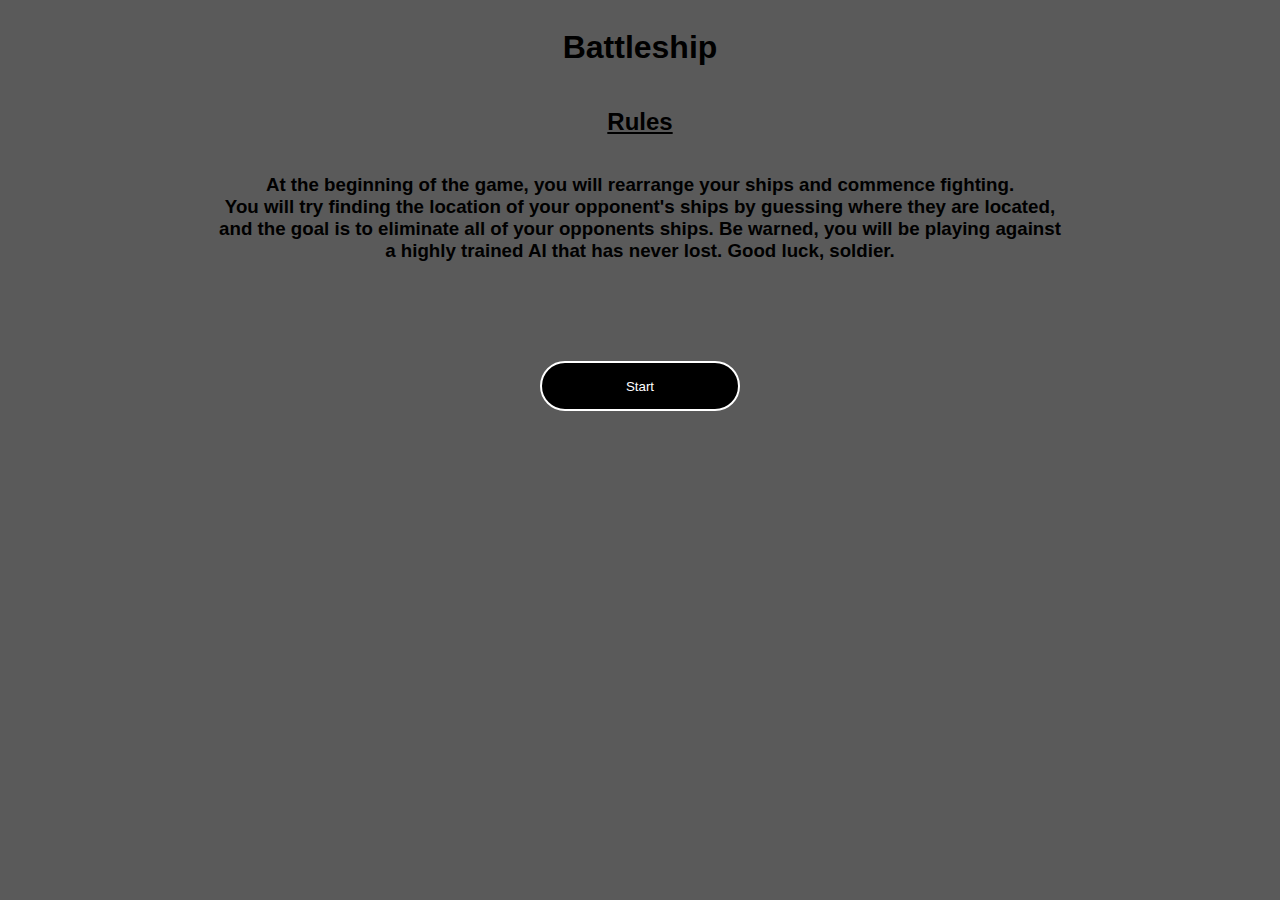
==== index.html @ aaf59ac1 "created home page" ====
<!DOCTYPE html>
<html lang="en">

<head>
    <meta charset="UTF-8">
    <meta http-equiv="X-UA-Compatible" content="IE=edge">
    <meta name="viewport" content="width=device-width, initial-scale=1.0">
    <title>Home</title>
    <link rel="stylesheet" href="home.css">
</head>

<body>

    <div class="heading">
        <h1>Battleship</h1>
    </div>

    <div class="rules">
        <h2><u>Rules</u></h2>

        <h3>At the beginning of the game, you will rearrange your ships and commence fighting.<br>
        You will try finding the location of your opponent's ships by guessing where they are located,<br>
        and the goal is to eliminate all of your opponents ships. Be warned, you will be playing against<br>
        a highly trained AI that has never lost. Good luck, soldier.</h3>
    </div>

    <div class="button">
        <a href="game.html">
            <button>Start</button>
        </a>
    </div>
    
</body>

</html>
---- home.css ----
body {
    display: flex;
    flex-direction: column;
    align-items: center;
    background-color: #5A5A5A;
    font-family: Verdana, Geneva, Tahoma, sans-serif;
}

.rules {
    display: flex;
    flex-direction: column;
    align-items: center;
    text-align: center;
}

button {
    margin-top: 80px;
    width: 200px;
    height: 50px;
    background-color: black;
    border: 2px solid white;
    border-radius: 25px;
    color: white;
    text-align: center;
    transition-duration: 0.4s;
    font-family: Verdana, Geneva, Tahoma, sans-serif;
}

button:hover {
    background-color: white;
    color: black;
    border: 2px solid black;
    font-family: Verdana, Geneva, Tahoma, sans-serif;
}
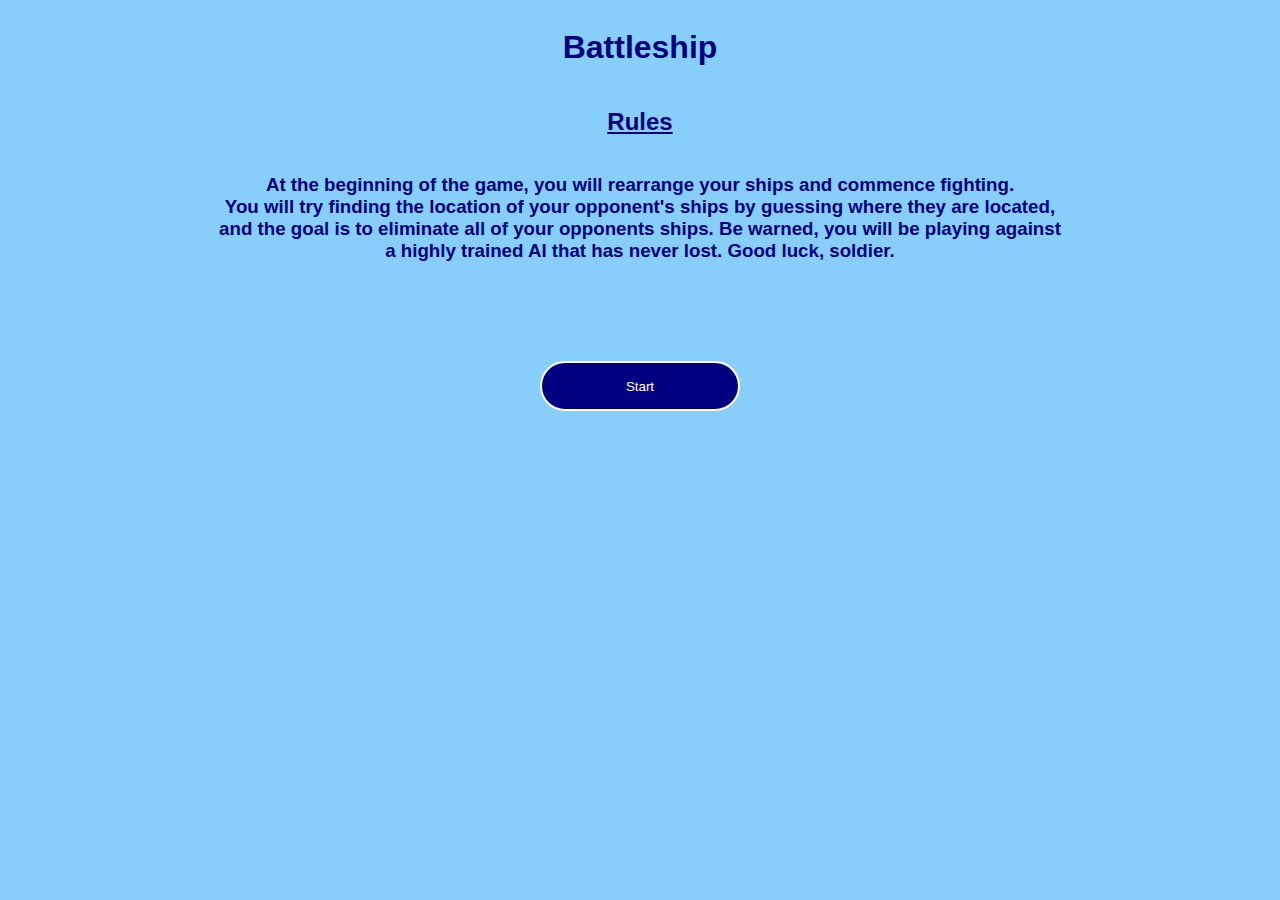
==== commit 6aea1d0d: "updated game" ====
--- a/index.html
+++ b/index.html
@@ -12,13 +12,13 @@
 <body>
 
     <div class="heading">
-        <h1>Battleship</h1>
+        <h1 style="color: navy">Battleship</h1>
     </div>
 
     <div class="rules">
-        <h2><u>Rules</u></h2>
+        <h2 style="color: navy"><u>Rules</u></h2>
 
-        <h3>At the beginning of the game, you will rearrange your ships and commence fighting.<br>
+        <h3 style="color: navy">At the beginning of the game, you will rearrange your ships and commence fighting.<br>
         You will try finding the location of your opponent's ships by guessing where they are located,<br>
         and the goal is to eliminate all of your opponents ships. Be warned, you will be playing against<br>
         a highly trained AI that has never lost. Good luck, soldier.</h3>
--- a/home.css
+++ b/home.css
@@ -2,7 +2,7 @@
     display: flex;
     flex-direction: column;
     align-items: center;
-    background-color: #5A5A5A;
+    background-color: lightskyblue;
     font-family: Verdana, Geneva, Tahoma, sans-serif;
 }
 
@@ -17,7 +17,7 @@
     margin-top: 80px;
     width: 200px;
     height: 50px;
-    background-color: black;
+    background-color: navy;
     border: 2px solid white;
     border-radius: 25px;
     color: white;
@@ -28,7 +28,8 @@
 
 button:hover {
     background-color: white;
-    color: black;
-    border: 2px solid black;
+    color: navy;
+    border: 2px solid navy;
     font-family: Verdana, Geneva, Tahoma, sans-serif;
+    cursor: pointer;
 }